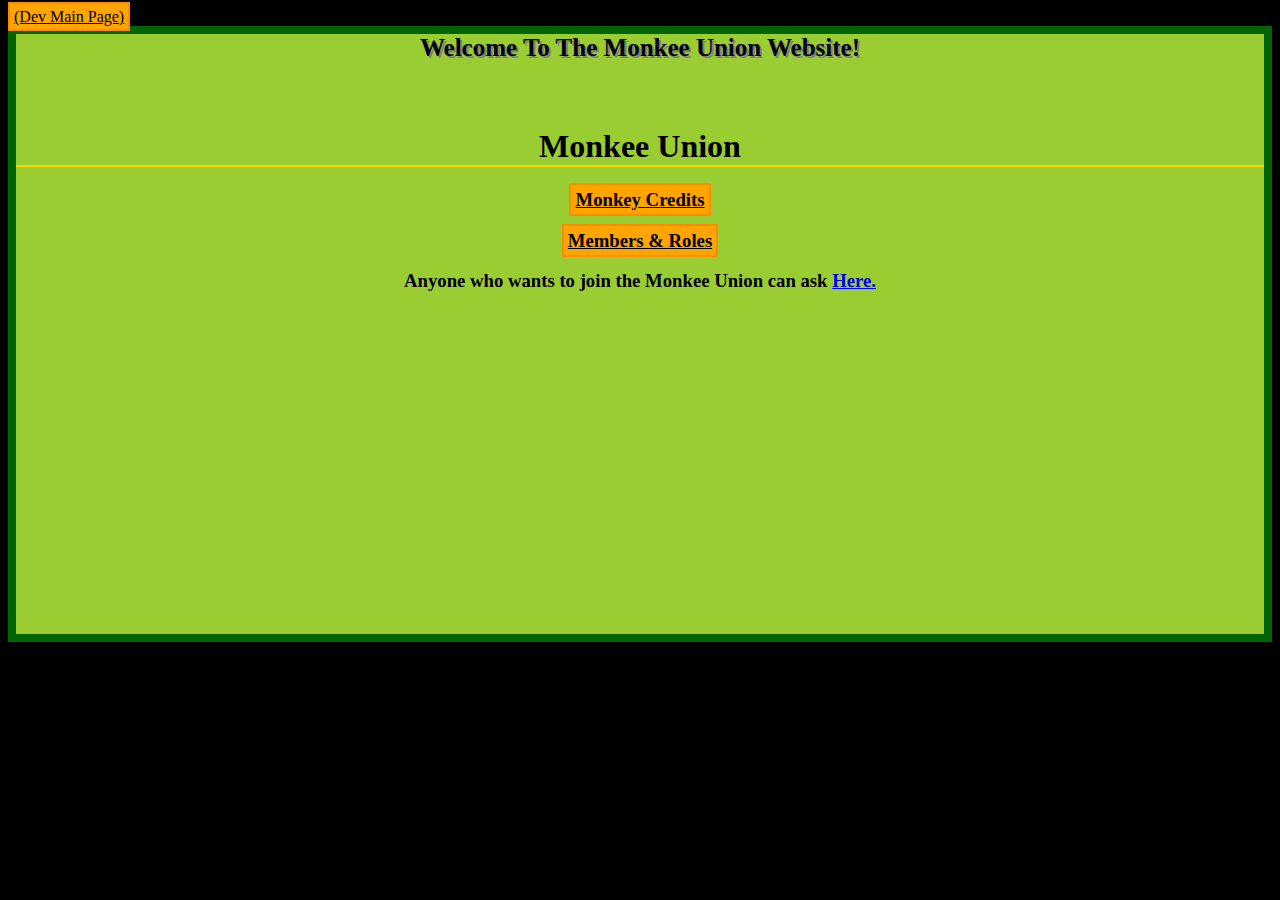
==== index.html @ c67f0acb "Initial commit" ====
<!DOCTYPE html>
<html>
    <head>
        <title>Monkee Union</title>
        <link rel="stylesheet" href="style.css">
        <link rel="icon" type="image/x-icon" href="https://codehs.com/uploads/16a495164329fa17f5134753a9377f41">
    </head>
    <body>
        <a id="lnk" href="https://public.rrubedog.repl.co/" target="_blank">(Dev Main Page)</a>
        <center id="c">
            <div id="wel">
                <h3 id="w">Welcome To The Monkee Union Website!</h3>
            </div>
            <h1>Monkee Union</h1>
            <h3><a id="lnk" href="mmbbdd.html">Monkey Credits</a></h3>
            <h3><a id="lnk" href="members.html">Members & Roles</a></h3>
            <h3>Anyone who wants to join the Monkee Union can ask
          <a 
          href="https://mail.google.com/mail/u/0/?fs=1&tf=cm&source=mailto&to=ruben.p960@stu.nebo.edu"
          target="_blank">Here.</a></h3>
    <!--<div id="score">0</div>
    <canvas id="snakeboard" width="400" height="400"></canvas>

    <style>
      #snakeboard {
        position: relative;
        top: 10%;
        left: -20%;
        transform: translate(-50%, -50%);
      }
      #score {
          
          position:relative;
        text-align: left;
        font-size: 40px;
        top:0%;
        left:30%;
      }
    </style>

  <script>
    const board_border = 'black';
    const board_background = "white";
    const snake_col = 'lightblue';
    const snake_border = 'darkblue';
    
    let snake = [
      {x: 200, y: 200},
      {x: 190, y: 200},
      {x: 180, y: 200},
      {x: 170, y: 200},
      {x: 160, y: 200}
    ]

    let score = 0;
    // True if changing direction
    let changing_direction = false;
    // Horizontal velocity
    let food_x;
    let food_y;
    let dx = 10;
    // Vertical velocity
    let dy = 0;
    
    
    // Get the canvas element
    const snakeboard = document.getElementById("snakeboard");
    // Return a two dimensional drawing context
    const snakeboard_ctx = snakeboard.getContext("2d");
    // Start game
    main();

    gen_food();

    document.addEventListener("keydown", change_direction);
    
    // main function called repeatedly to keep the game running
    function main() {

        if (has_game_ended()) return;

        changing_direction = false;
        setTimeout(function onTick() {
        clear_board();
        drawFood();
        move_snake();
        drawSnake();
        // Repeat
        main();
      }, 100)
    }
    
    // draw a border around the canvas
    function clear_board() {
      //  Select the colour to fill the drawing
      snakeboard_ctx.fillStyle = board_background;
      //  Select the colour for the border of the canvas
      snakeboard_ctx.strokestyle = board_border;
      // Draw a "filled" rectangle to cover the entire canvas
      snakeboard_ctx.fillRect(0, 0, snakeboard.width, snakeboard.height);
      // Draw a "border" around the entire canvas
      snakeboard_ctx.strokeRect(0, 0, snakeboard.width, snakeboard.height);
    }
    
    // Draw the snake on the canvas
    function drawSnake() {
      // Draw each part
      snake.forEach(drawSnakePart)
    }

    function drawFood() {
      snakeboard_ctx.fillStyle = 'lightgreen';
      snakeboard_ctx.strokestyle = 'darkgreen';
      snakeboard_ctx.fillRect(food_x, food_y, 10, 10);
      snakeboard_ctx.strokeRect(food_x, food_y, 10, 10);
    }
    
    // Draw one snake part
    function drawSnakePart(snakePart) {

      // Set the colour of the snake part
      snakeboard_ctx.fillStyle = snake_col;
      // Set the border colour of the snake part
      snakeboard_ctx.strokestyle = snake_border;
      // Draw a "filled" rectangle to represent the snake part at the coordinates
      // the part is located
      snakeboard_ctx.fillRect(snakePart.x, snakePart.y, 10, 10);
      // Draw a border around the snake part
      snakeboard_ctx.strokeRect(snakePart.x, snakePart.y, 10, 10);
    }

    function has_game_ended() {
      for (let i = 4; i < snake.length; i++) {
        if (snake[i].x === snake[0].x && snake[i].y === snake[0].y) return true
      }
      const hitLeftWall = snake[0].x < 0;
      const hitRightWall = snake[0].x > snakeboard.width - 10;
      const hitToptWall = snake[0].y < 0;
      const hitBottomWall = snake[0].y > snakeboard.height - 10;
      return hitLeftWall || hitRightWall || hitToptWall || hitBottomWall
    }

    function random_food(min, max) {
      return Math.round((Math.random() * (max-min) + min) / 10) * 10;
    }

    function gen_food() {
      // Generate a random number the food x-coordinate
      food_x = random_food(0, snakeboard.width - 10);
      // Generate a random number for the food y-coordinate
      food_y = random_food(0, snakeboard.height - 10);
      // if the new food location is where the snake currently is, generate a new food location
      snake.forEach(function has_snake_eaten_food(part) {
        const has_eaten = part.x == food_x && part.y == food_y;
        if (has_eaten) gen_food();
      });
    }

    function change_direction(event) {
      const LEFT_KEY = 37;
      const RIGHT_KEY = 39;
      const UP_KEY = 38;
      const DOWN_KEY = 40;
      
    // Prevent the snake from reversing
    
      if (changing_direction) return;
      changing_direction = true;
      const keyPressed = event.keyCode;
      const goingUp = dy === -10;
      const goingDown = dy === 10;
      const goingRight = dx === 10;
      const goingLeft = dx === -10;
      if (keyPressed === LEFT_KEY && !goingRight) {
        dx = -10;
        dy = 0;
      }
      if (keyPressed === UP_KEY && !goingDown) {
        dx = 0;
        dy = -10;
      }
      if (keyPressed === RIGHT_KEY && !goingLeft) {
        dx = 10;
        dy = 0;
      }
      if (keyPressed === DOWN_KEY && !goingUp) {
        dx = 0;
        dy = 10;
      }
    }

    function move_snake() {
      // Create the new Snake's head
      const head = {x: snake[0].x + dx, y: snake[0].y + dy};
      // Add the new head to the beginning of snake body
      snake.unshift(head);
      const has_eaten_food = snake[0].x === food_x && snake[0].y === food_y;
      if (has_eaten_food) {
        // Increase score
        score += 10;
        // Display score on screen
        document.getElementById('score').innerHTML = score;
        // Generate new food location
        gen_food();
      } else {
        // Remove the last part of snake body
        snake.pop();
      }
    }
    
    </script>-->
    </center>
        
    </body>
</html>
---- style.css ----
html {
background-color:black;
color:white;
}
#c {
color:black;
border:solid 8px darkgreen;
background-color:yellowgreen;
animation: rgb 60s infinite;
height: 600px;
}
@keyframes rgb {
    0%{ border-color: yellow; }
    30%{ border-color: yellowgreen; }
    70%{ border-color: green; }
    100%{ border-color: yellow; }
}
.mem {
    color:black;
    background-color:yellowgreen;
    border:solid darkgreen 8px;
}
.memo {
    color:black;
    background-color:lightgreen;
    border:solid green 8px;
    text-align:left;
}
li {
    text-size: 50px;
}
#wel {
    width:50%;
    height:8%;
    top:-25px;
    animation: slide 4s infinite;
    position:relative;
    color: black;
    text-shadow: 2px 2px grey;
}
#w{
    font-size:25px;
}
@keyframes slide{
    0%{ 
        right: -10%;
        border-right: green solid 45px;
        border-left: transparent solid 0px;
    }
    50%{ 
        right: 10%; 
        border-right: transparent solid 0px;
        border-left: green solid 45px;
    }
    100%{ 
        right: -10%; 
        border-right: green solid 45px;
        border-left: transparent solid 0px;
    }
}
#lnk {
    transition: all ease 0.5s;
    color:black;
    padding:4px;
    background-color:orange;
    border:solid 2px darkorange;
}
#lnk:hover {
    border: solid 4px gold;
    transition: all ease 0.5s;
    padding:8px;
}
h1{
    border-bottom:gold solid 2px;
}
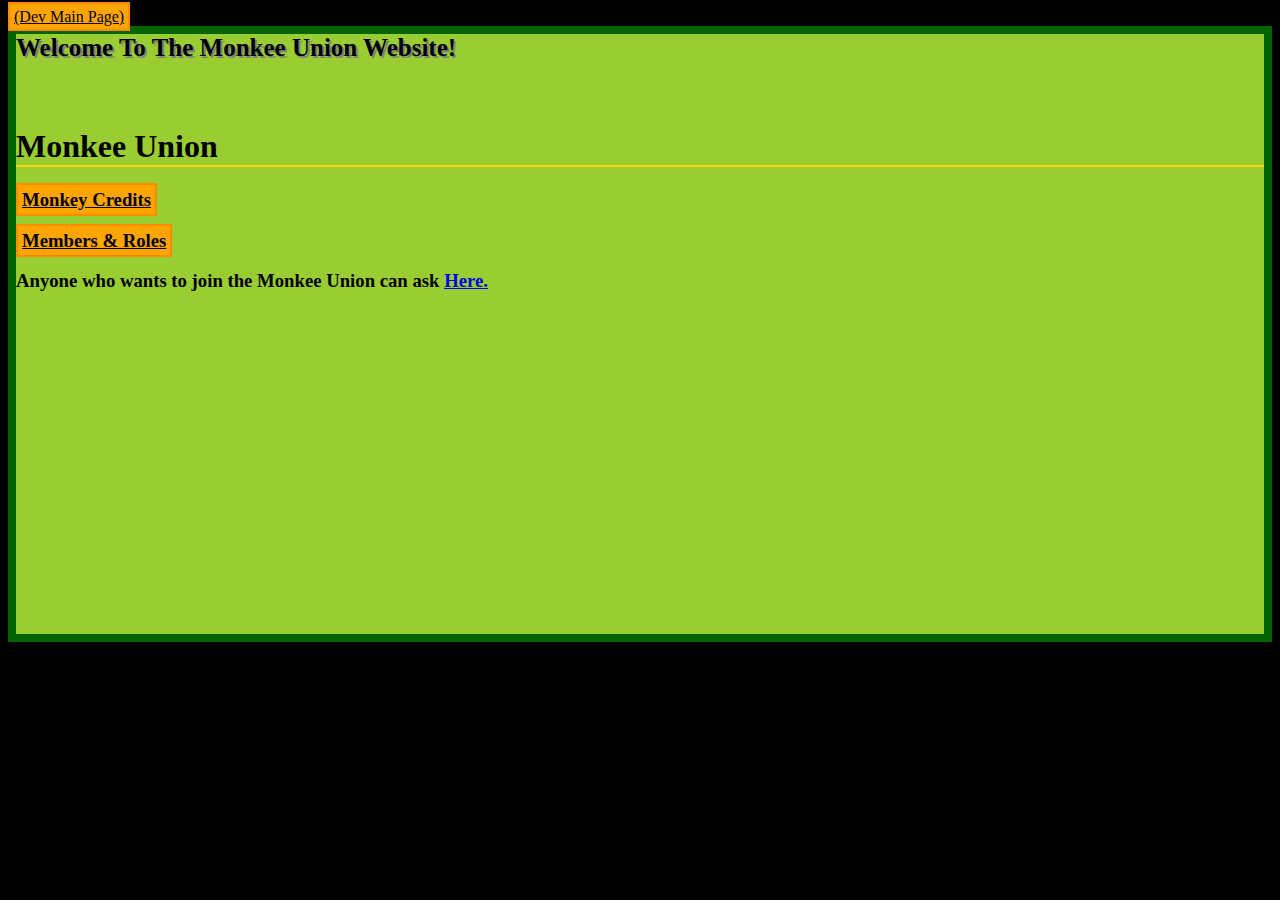
==== commit 078639e7: "Updates To Main Code Files" ====
--- a/index.html
+++ b/index.html
@@ -7,7 +7,7 @@
     </head>
     <body>
         <a id="lnk" href="https://public.rrubedog.repl.co/" target="_blank">(Dev Main Page)</a>
-        <center id="c">
+        <div id="c">
             <div id="wel">
                 <h3 id="w">Welcome To The Monkee Union Website!</h3>
             </div>
@@ -18,198 +18,7 @@
           <a 
           href="https://mail.google.com/mail/u/0/?fs=1&tf=cm&source=mailto&to=ruben.p960@stu.nebo.edu"
           target="_blank">Here.</a></h3>
-    <!--<div id="score">0</div>
-    <canvas id="snakeboard" width="400" height="400"></canvas>
-
-    <style>
-      #snakeboard {
-        position: relative;
-        top: 10%;
-        left: -20%;
-        transform: translate(-50%, -50%);
-      }
-      #score {
-          
-          position:relative;
-        text-align: left;
-        font-size: 40px;
-        top:0%;
-        left:30%;
-      }
-    </style>
-
-  <script>
-    const board_border = 'black';
-    const board_background = "white";
-    const snake_col = 'lightblue';
-    const snake_border = 'darkblue';
-    
-    let snake = [
-      {x: 200, y: 200},
-      {x: 190, y: 200},
-      {x: 180, y: 200},
-      {x: 170, y: 200},
-      {x: 160, y: 200}
-    ]
-
-    let score = 0;
-    // True if changing direction
-    let changing_direction = false;
-    // Horizontal velocity
-    let food_x;
-    let food_y;
-    let dx = 10;
-    // Vertical velocity
-    let dy = 0;
-    
-    
-    // Get the canvas element
-    const snakeboard = document.getElementById("snakeboard");
-    // Return a two dimensional drawing context
-    const snakeboard_ctx = snakeboard.getContext("2d");
-    // Start game
-    main();
-
-    gen_food();
-
-    document.addEventListener("keydown", change_direction);
-    
-    // main function called repeatedly to keep the game running
-    function main() {
-
-        if (has_game_ended()) return;
-
-        changing_direction = false;
-        setTimeout(function onTick() {
-        clear_board();
-        drawFood();
-        move_snake();
-        drawSnake();
-        // Repeat
-        main();
-      }, 100)
-    }
-    
-    // draw a border around the canvas
-    function clear_board() {
-      //  Select the colour to fill the drawing
-      snakeboard_ctx.fillStyle = board_background;
-      //  Select the colour for the border of the canvas
-      snakeboard_ctx.strokestyle = board_border;
-      // Draw a "filled" rectangle to cover the entire canvas
-      snakeboard_ctx.fillRect(0, 0, snakeboard.width, snakeboard.height);
-      // Draw a "border" around the entire canvas
-      snakeboard_ctx.strokeRect(0, 0, snakeboard.width, snakeboard.height);
-    }
-    
-    // Draw the snake on the canvas
-    function drawSnake() {
-      // Draw each part
-      snake.forEach(drawSnakePart)
-    }
-
-    function drawFood() {
-      snakeboard_ctx.fillStyle = 'lightgreen';
-      snakeboard_ctx.strokestyle = 'darkgreen';
-      snakeboard_ctx.fillRect(food_x, food_y, 10, 10);
-      snakeboard_ctx.strokeRect(food_x, food_y, 10, 10);
-    }
-    
-    // Draw one snake part
-    function drawSnakePart(snakePart) {
-
-      // Set the colour of the snake part
-      snakeboard_ctx.fillStyle = snake_col;
-      // Set the border colour of the snake part
-      snakeboard_ctx.strokestyle = snake_border;
-      // Draw a "filled" rectangle to represent the snake part at the coordinates
-      // the part is located
-      snakeboard_ctx.fillRect(snakePart.x, snakePart.y, 10, 10);
-      // Draw a border around the snake part
-      snakeboard_ctx.strokeRect(snakePart.x, snakePart.y, 10, 10);
-    }
-
-    function has_game_ended() {
-      for (let i = 4; i < snake.length; i++) {
-        if (snake[i].x === snake[0].x && snake[i].y === snake[0].y) return true
-      }
-      const hitLeftWall = snake[0].x < 0;
-      const hitRightWall = snake[0].x > snakeboard.width - 10;
-      const hitToptWall = snake[0].y < 0;
-      const hitBottomWall = snake[0].y > snakeboard.height - 10;
-      return hitLeftWall || hitRightWall || hitToptWall || hitBottomWall
-    }
-
-    function random_food(min, max) {
-      return Math.round((Math.random() * (max-min) + min) / 10) * 10;
-    }
-
-    function gen_food() {
-      // Generate a random number the food x-coordinate
-      food_x = random_food(0, snakeboard.width - 10);
-      // Generate a random number for the food y-coordinate
-      food_y = random_food(0, snakeboard.height - 10);
-      // if the new food location is where the snake currently is, generate a new food location
-      snake.forEach(function has_snake_eaten_food(part) {
-        const has_eaten = part.x == food_x && part.y == food_y;
-        if (has_eaten) gen_food();
-      });
-    }
-
-    function change_direction(event) {
-      const LEFT_KEY = 37;
-      const RIGHT_KEY = 39;
-      const UP_KEY = 38;
-      const DOWN_KEY = 40;
-      
-    // Prevent the snake from reversing
-    
-      if (changing_direction) return;
-      changing_direction = true;
-      const keyPressed = event.keyCode;
-      const goingUp = dy === -10;
-      const goingDown = dy === 10;
-      const goingRight = dx === 10;
-      const goingLeft = dx === -10;
-      if (keyPressed === LEFT_KEY && !goingRight) {
-        dx = -10;
-        dy = 0;
-      }
-      if (keyPressed === UP_KEY && !goingDown) {
-        dx = 0;
-        dy = -10;
-      }
-      if (keyPressed === RIGHT_KEY && !goingLeft) {
-        dx = 10;
-        dy = 0;
-      }
-      if (keyPressed === DOWN_KEY && !goingUp) {
-        dx = 0;
-        dy = 10;
-      }
-    }
-
-    function move_snake() {
-      // Create the new Snake's head
-      const head = {x: snake[0].x + dx, y: snake[0].y + dy};
-      // Add the new head to the beginning of snake body
-      snake.unshift(head);
-      const has_eaten_food = snake[0].x === food_x && snake[0].y === food_y;
-      if (has_eaten_food) {
-        // Increase score
-        score += 10;
-        // Display score on screen
-        document.getElementById('score').innerHTML = score;
-        // Generate new food location
-        gen_food();
-      } else {
-        // Remove the last part of snake body
-        snake.pop();
-      }
-    }
-    
-    </script>-->
-    </center>
+        </div>
         
     </body>
 </html>--- a/style.css
+++ b/style.css
@@ -2,6 +2,7 @@
 background-color:black;
 color:white;
 }
+
 #c {
 color:black;
 border:solid 8px darkgreen;
@@ -9,26 +10,31 @@
 animation: rgb 60s infinite;
 height: 600px;
 }
+
 @keyframes rgb {
     0%{ border-color: yellow; }
     30%{ border-color: yellowgreen; }
     70%{ border-color: green; }
     100%{ border-color: yellow; }
 }
+
 .mem {
     color:black;
     background-color:yellowgreen;
     border:solid darkgreen 8px;
 }
+
 .memo {
     color:black;
     background-color:lightgreen;
     border:solid green 8px;
     text-align:left;
 }
+
 li {
     text-size: 50px;
 }
+
 #wel {
     width:50%;
     height:8%;
@@ -38,26 +44,32 @@
     color: black;
     text-shadow: 2px 2px grey;
 }
+
 #w{
     font-size:25px;
 }
+
 @keyframes slide{
     0%{ 
         right: -10%;
         border-right: green solid 45px;
         border-left: transparent solid 0px;
     }
+
     50%{ 
         right: 10%; 
         border-right: transparent solid 0px;
         border-left: green solid 45px;
     }
+
     100%{ 
         right: -10%; 
         border-right: green solid 45px;
         border-left: transparent solid 0px;
     }
+    
 }
+
 #lnk {
     transition: all ease 0.5s;
     color:black;
@@ -65,11 +77,13 @@
     background-color:orange;
     border:solid 2px darkorange;
 }
+
 #lnk:hover {
     border: solid 4px gold;
     transition: all ease 0.5s;
     padding:8px;
 }
+
 h1{
     border-bottom:gold solid 2px;
-}+}
